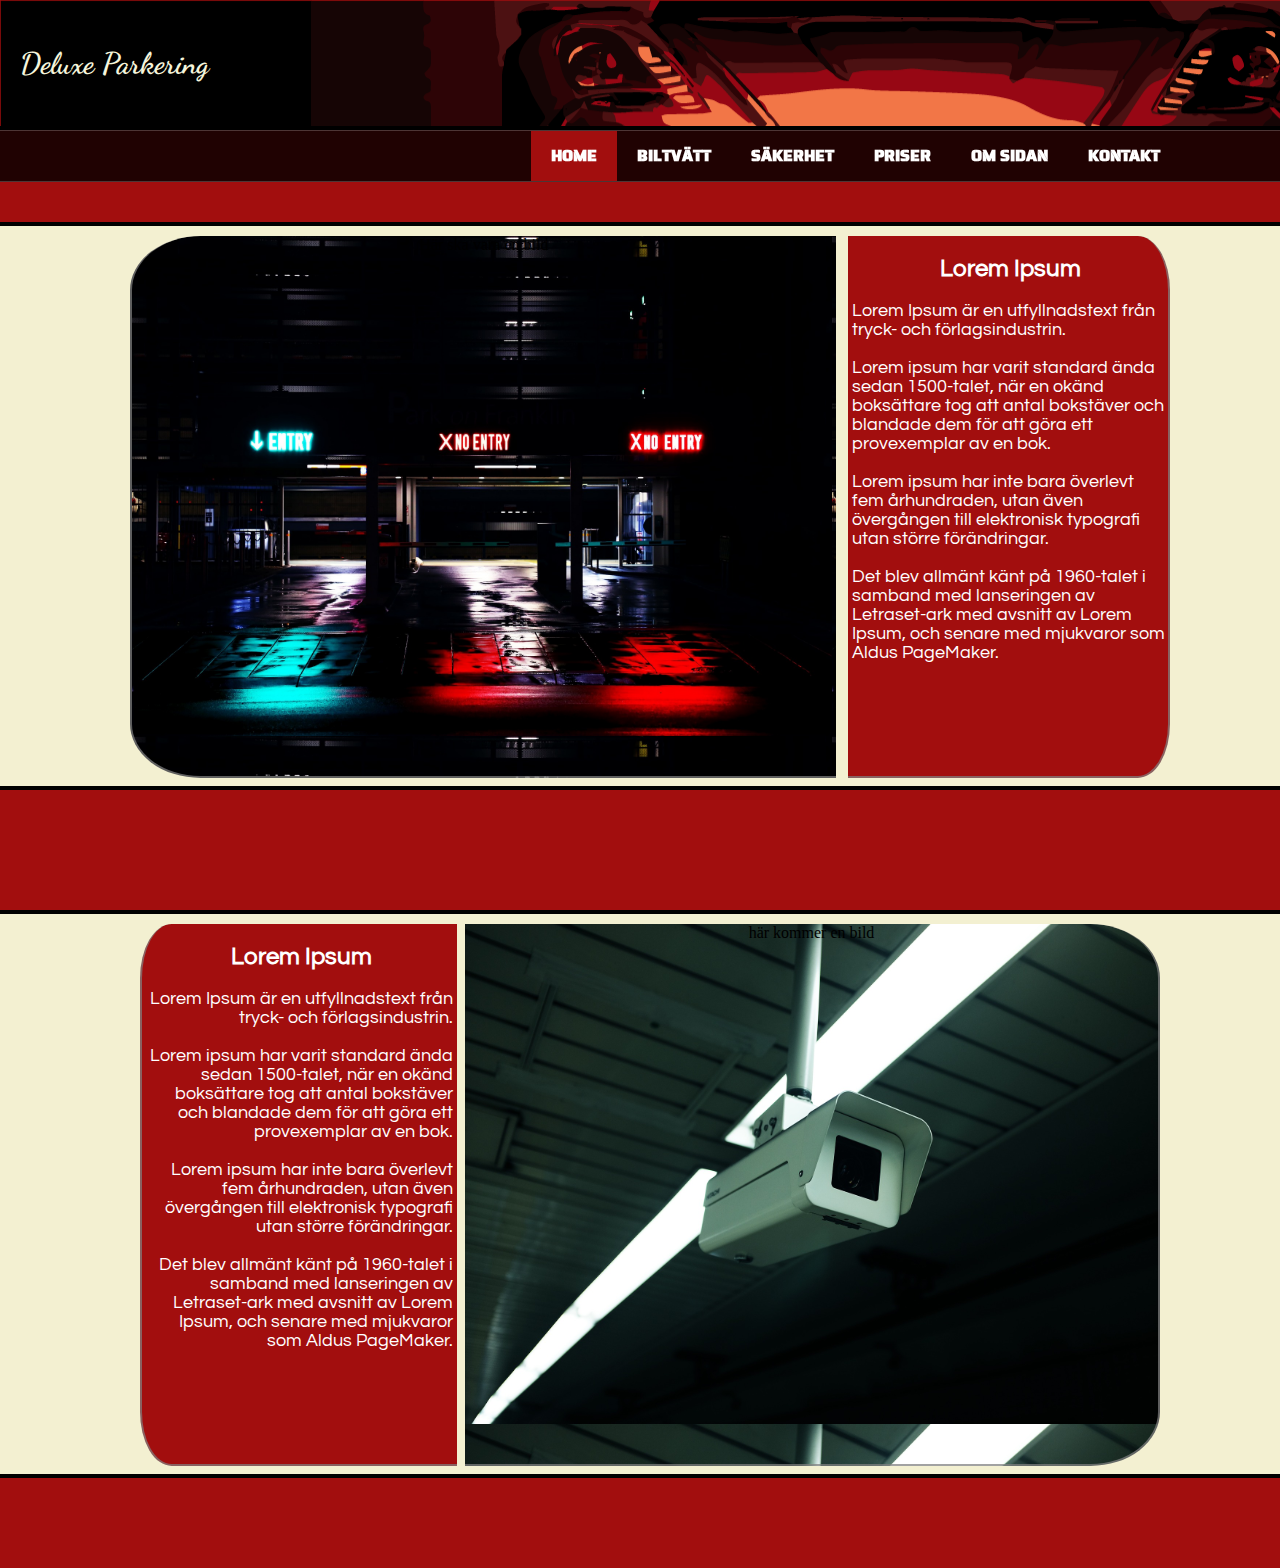
==== index.html @ 58e13021 "Första upplandning" ====
<!DOCTYPE html>
<html>
    <head>
            <link href="https://fonts.googleapis.com/css?family=Saira+Stencil+One&display=swap" rel="stylesheet">
            <link href="https://fonts.googleapis.com/css?family=Saira+Stencil+One&display=swap" rel="stylesheet">
            <link href="https://fonts.googleapis.com/css?family=Dancing+Script|Questrial|Yatra+One&display=swap" rel="stylesheet">
        <Title>Deluxe Parkering</Title>
        <link rel="stylesheet" href="styling.css">

    </head>
<body>
    <header>
        <h2>Deluxe Parkering</h2>
    </header>
    <nav>
        <ul>
            <li><a href="Index.html" class="active">Home</a></li>
            <li><a href="carwash.html">Biltvätt</a></li>
            <li><a href="security.html">Säkerhet</a></li>
            <li><a href="prices.html">Priser</a></li>
            <li><a href="findus.html">Om Sidan</a></li>
            <li><a href="contact.html">Kontakt</a></li>

        </ul>

    </nav>

<div class="head">

</div>
<div class="background">
<div class="left-box">
Här ska vara en bild

</div>

<div class="right-box">
<h2 class="h2right">Lorem Ipsum</h2>
<p class="pbox">Lorem Ipsum är en utfyllnadstext från tryck- och förlagsindustrin. 
</br></br>Lorem ipsum har varit standard ända sedan 1500-talet, när en okänd boksättare tog att antal bokstäver och blandade dem för att göra ett provexemplar av en bok.
</br></br> Lorem ipsum har inte bara överlevt fem århundraden, utan även övergången till elektronisk typografi utan större förändringar. 
</br></br>Det blev allmänt känt på 1960-talet i samband med lanseringen av Letraset-ark med avsnitt av Lorem Ipsum, och senare med mjukvaror som Aldus PageMaker.
</p>
</div>
</div>
<div class="background2">
<div class="left-box2">
        <h2 class="h2right">Lorem Ipsum</h2>
        <p class="pbox2">Lorem Ipsum är en utfyllnadstext från tryck- och förlagsindustrin. 
        </br></br>Lorem ipsum har varit standard ända sedan 1500-talet, när en okänd boksättare tog att antal bokstäver och blandade dem för att göra ett provexemplar av en bok.
        </br></br> Lorem ipsum har inte bara överlevt fem århundraden, utan även övergången till elektronisk typografi utan större förändringar. 
        </br></br>Det blev allmänt känt på 1960-talet i samband med lanseringen av Letraset-ark med avsnitt av Lorem Ipsum, och senare med mjukvaror som Aldus PageMaker.
        </p>

</div>
<div class="right-box2">
    här kommer en bild
</div>
</div>

</body>
</html>
---- styling.css ----
body {
    width: 100%;
    background-color: #a20e0e;
    margin: 0 auto;
    width: 100%;
    overflow-x: hidden;
    align-items: center;
}
header {
    background-image: url('asset1.png');
    width: 100%;
    padding: 20px 20px;
    color: beige;
    border-bottom: 4px solid black;
    overflow: hidden;
    font-size: 20px;
}
.head {
    text-align: center;
}
h2{
    font-family: 'Dancing Script', cursive;}
/*h1{
    /*
    background-color: darkred;
    padding: 5px 5px;
    border-radius: 10px;
    text-align: center;
    display: table;
    margin: 60px auto; 
}*/
.left-box {
  /*  background-color: green;*/
    background-image: url('car-park-960796_1920.jpg');
    background-size: 700px 500px;
    color: black;
    height: 60vh;
    width: 55%;
    float: left;
    margin-left: 120px;
    border-top-left-radius: 10%;
    border-bottom-left-radius: 10%;
    transition-duration: .5s;
    text-align: center;
    border-bottom: 2px solid  rgba(128, 128, 128, 0.733);
    border-left: 2px solid rgba(128, 128, 128, 0.733);
}
.left-box:hover {
    transform:scale(1.02);
    border-bottom: 2px solid  black;
    border-left:  2px solid black;;
}
.right-box {
    background-color: #a20e0e;
    color:white;
    height: 60vh;
    width: 25%;
    float: right;
    margin-right: 120px;
    border-top-right-radius: 10%;
    border-bottom-right-radius: 10%;
    transition-duration: .5s;
    border-bottom: 2px solid  rgba(128, 128, 128, 0.733);
    border-right: 2px solid rgba(128, 128, 128, 0.733);
}
.right-box:hover {
    transform: scale(1.02);
    border-bottom: 2px solid  black;
    border-right: 2px solid black;
  /*  border-left:  2px solid rgb(70, 69, 69);*/
}
.pbox {
    font-family: 'Questrial', sans-serif;
    margin-left: 4px;
    text-align: left;
    font-size: 18px;
}
.pbox2 {
    font-family: 'Questrial', sans-serif;
    margin-right: 4px;
    text-align: right;
    font-size: 18px;
}
.h2right {
    font-family: 'Questrial', sans-serif;
    text-align: center;
    margin-left: 4px;
}
.background{
    background-color: #f3f0d1;
    width: 100%;
    height: 60vh;
    padding: 10px 10px;
    border-top: 4px solid black;
    border-bottom: 4px solid black;
    margin-top: 40px;
}
.background2{
    background-color: #f3f0d1;
    width: 100vl;
    height: 60vh;
    padding: 10px 10px;
    border-top: 4px solid black;
    border-bottom: 4px solid black;
    margin-top: 120px;
    margin-bottom: 90px;
    
}
.right-box2{
    background-image: url('cctv-2596537_1920.jpg');
    background-size: 700px 500px;
    color: black;
    height: 60vh;
    width: 55%;
    float: right;
    margin-right: 110px;
    border-top-right-radius: 10%;
    border-bottom-right-radius: 10%;
    transition-duration: .5s;
    text-align: center;
    border-bottom: 2px solid  rgba(128, 128, 128, 0.733);
    border-right: 2px solid rgba(128, 128, 128, 0.733);
}
.right-box2:hover{
    transform: scale(1.02);
    border-bottom: 2px solid  black;
    border-right: 2px solid black;
}
.left-box2{
    background-color: #a20e0e;
    color:white;
    height: 60vh;
    width: 25%;
    float: left;
    margin-left: 130px;
    border-top-left-radius: 10%;
    border-bottom-left-radius: 10%;
    transition-duration: .5s;
    border-bottom: 2px solid  rgba(128, 128, 128, 0.733);
    border-left: 2px solid rgba(128, 128, 128, 0.733);
    text-align: right;
}
.left-box2:hover{
    transform: scale(1.02);
    border-bottom: 2px solid  black;
    border-left: 2px solid black;
}
nav {
    width: 100%;
    height: 50px;
    background: rgba(0,0,0, .8);
    border-top: 1px solid rgba(255,255,255, .2);
    border-bottom: 1px solid rgba(255,255,255, .2);
    position: sticky;
    top: 0px;
    z-index: 10;
    font-family: 'Saira Stencil One', cursive;
}
nav ul {
    display: flex;
    margin: 0;
    padding: 0 100px;
    float: right;

}
nav ul li {
    list-style: none;
}
nav ul li a {
    display: block;
    color: #fff;
    padding: 0 20px;
    text-decoration: none;
    text-transform: uppercase;
    font-weight: bold;
    line-height: 50px;
}
nav ul li a.active{
    background: #a20e0e;
}
nav ul li a.active:hover{
    background: #a20e0e;
}
nav ul li a:hover{
    background: #a20e0e65;
}
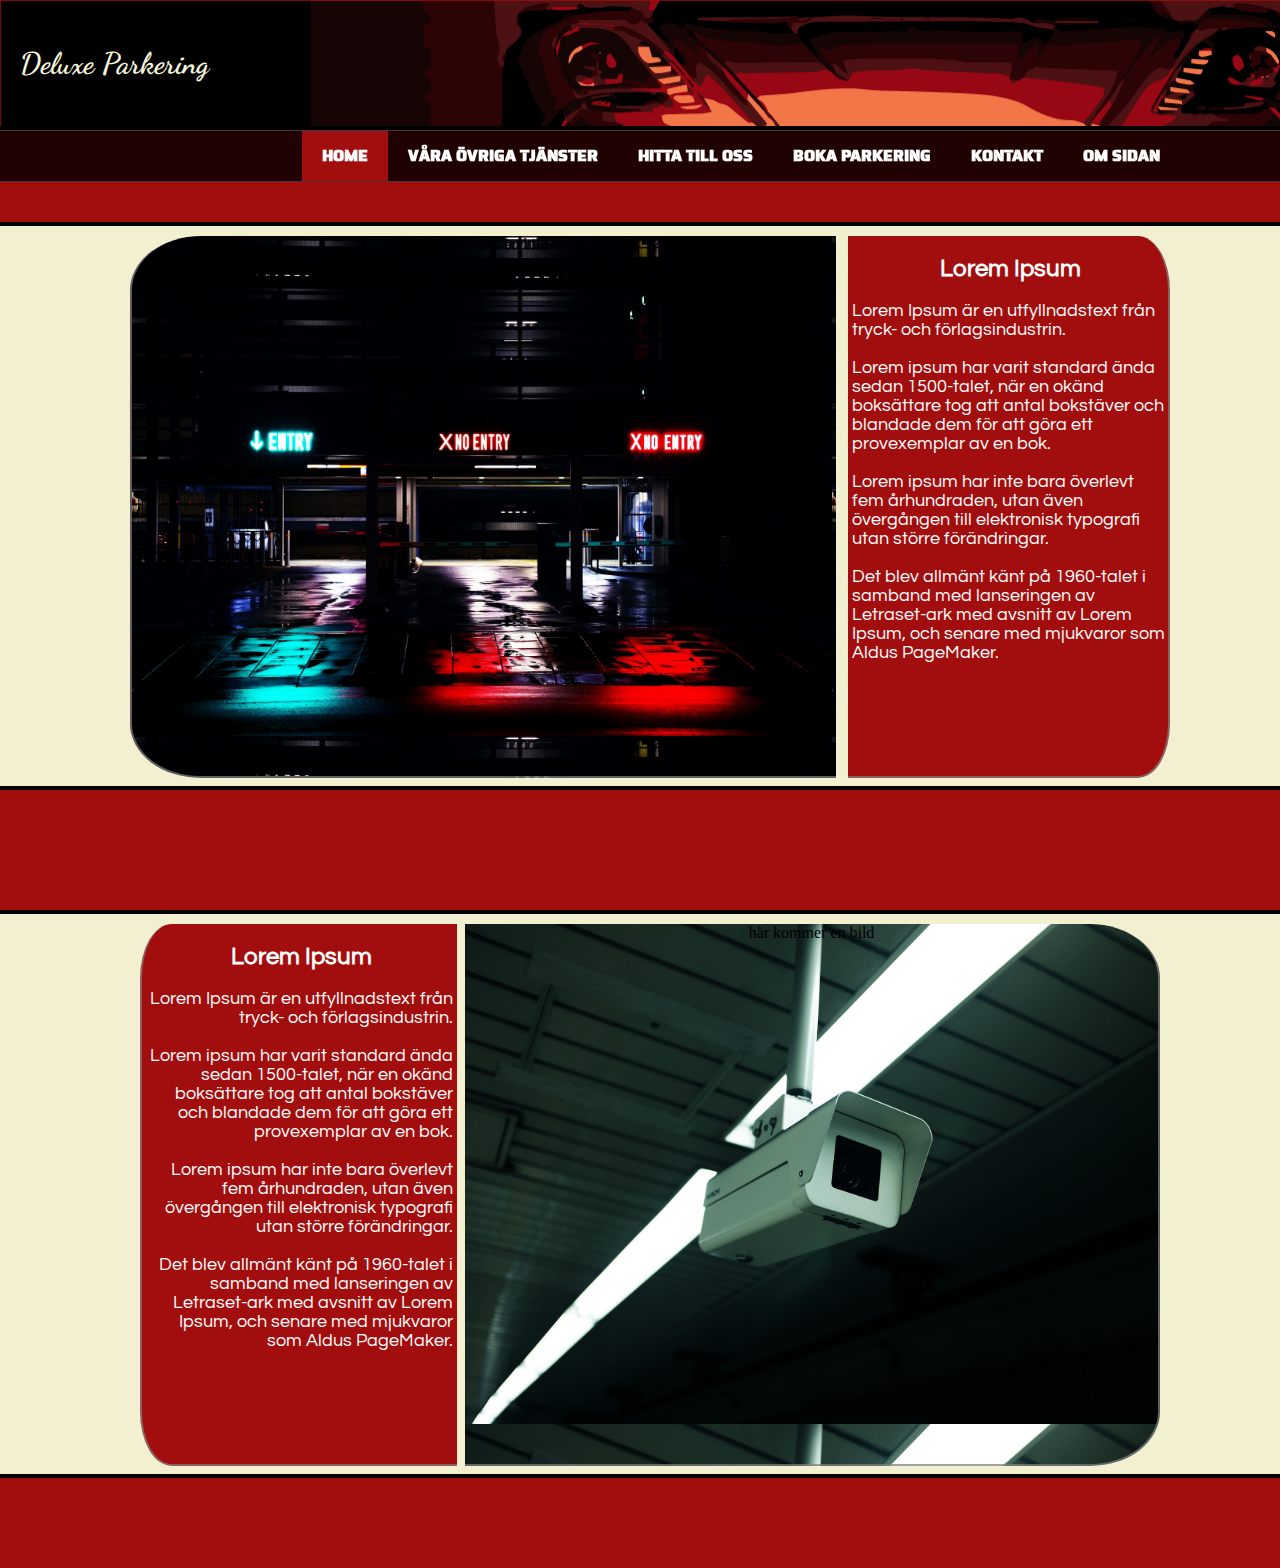
==== commit c0e96be6: "Uppdaterade länkar och filnamn" ====
--- a/index.html
+++ b/index.html
@@ -14,12 +14,12 @@
     </header>
     <nav>
         <ul>
-            <li><a href="Index.html" class="active">Home</a></li>
-            <li><a href="carwash.html">Biltvätt</a></li>
-            <li><a href="security.html">Säkerhet</a></li>
-            <li><a href="prices.html">Priser</a></li>
-            <li><a href="findus.html">Om Sidan</a></li>
+            <li><a href="index.html" class="active">Home</a></li>
+            <li><a href="carwash.html">Våra övriga tjänster</a></li>
+            <li><a href="findus.html">Hitta till oss</a></li>
+            <li><a href="booking.html">Boka Parkering</a></li>
             <li><a href="contact.html">Kontakt</a></li>
+            <li><a href="about.html">Om Sidan</a></li>
 
         </ul>
 
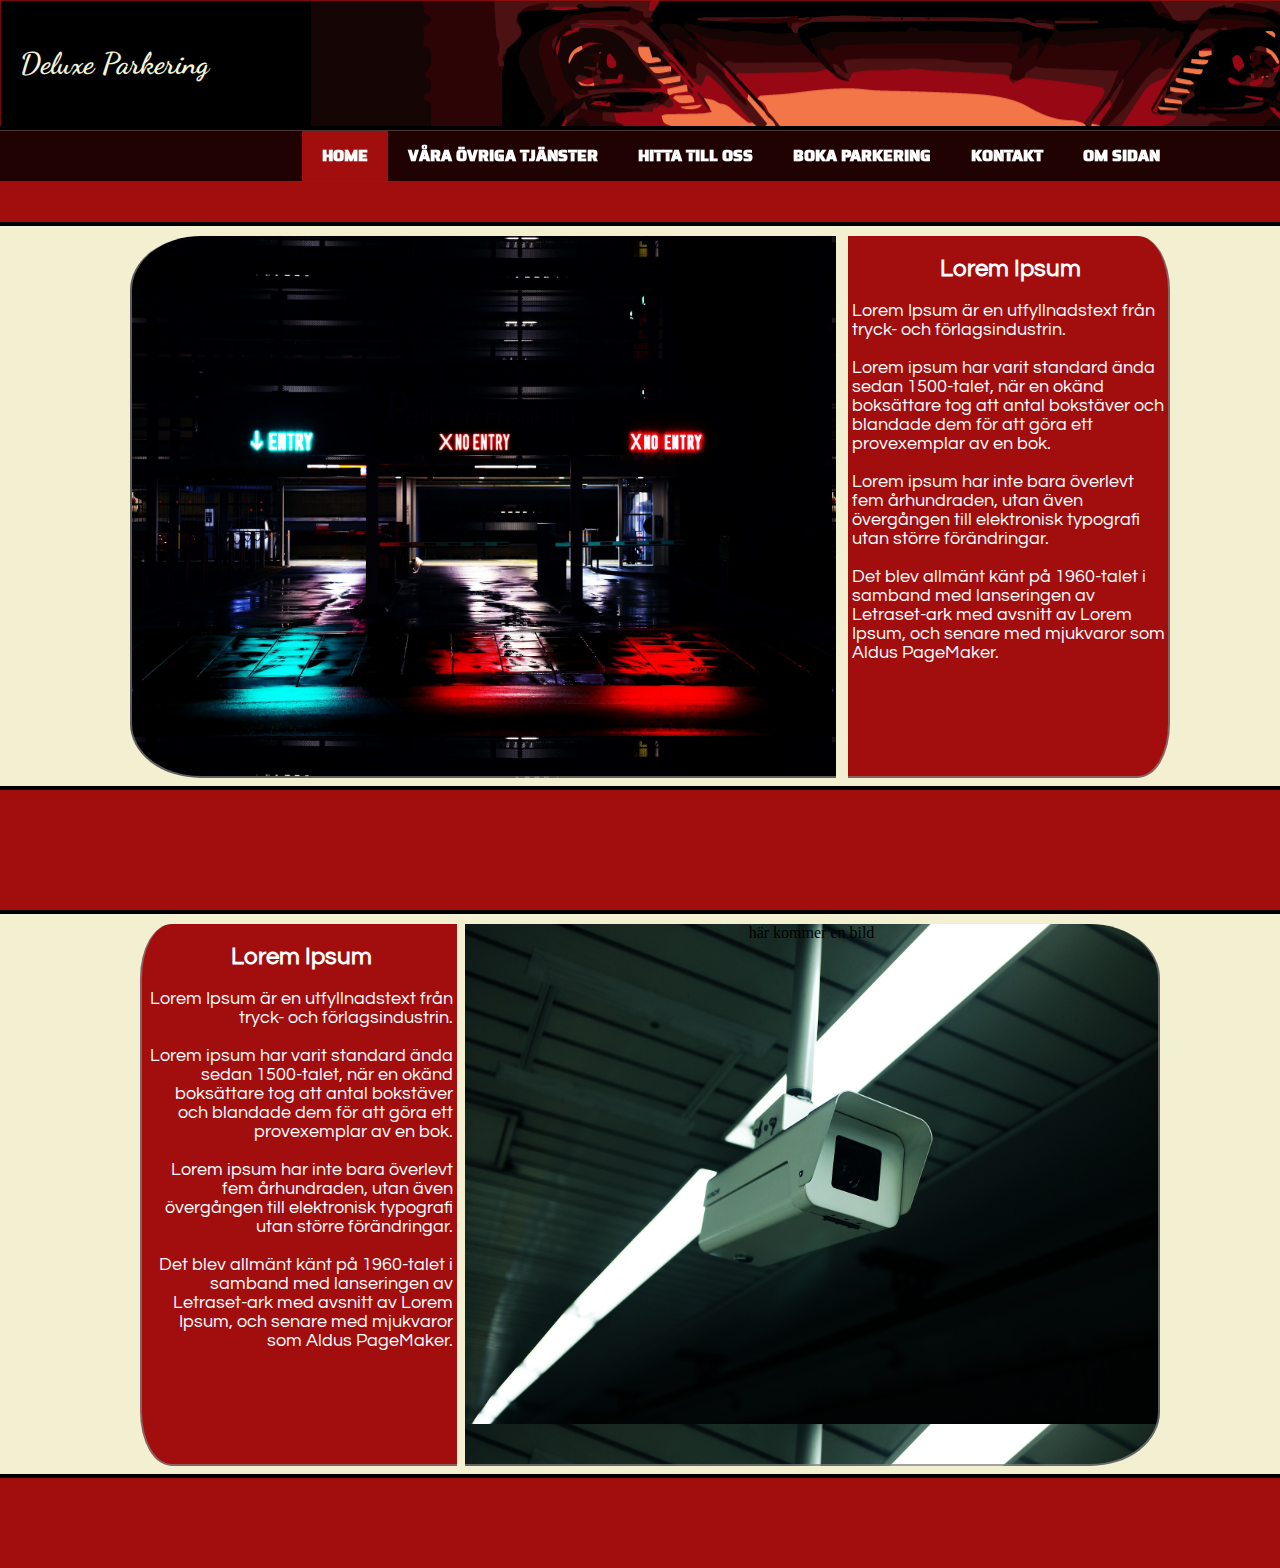
==== commit 90a80280: "Missade saker" ====
--- a/index.html
+++ b/index.html
@@ -30,7 +30,6 @@
 </div>
 <div class="background">
 <div class="left-box">
-Här ska vara en bild
 
 </div>
 
--- a/styling.css
+++ b/styling.css
@@ -30,7 +30,6 @@
     margin: 60px auto; 
 }*/
 .left-box {
-  /*  background-color: green;*/
     background-image: url('car-park-960796_1920.jpg');
     background-size: 700px 500px;
     color: black;
@@ -183,4 +182,198 @@
 }
 nav ul li a:hover{
     background: #a20e0e65;
+}
+.left-box-carwash {
+    background-image: url('Pictures/carwash1.jpg');
+    color: black;
+    height: 60vh;
+    width: 55%;
+    float: left;
+    margin-left: 120px;
+    border-top-left-radius: 10%;
+    border-bottom-left-radius: 10%;
+    transition-duration: .5s;
+    text-align: center;
+    border-bottom: 2px solid  rgba(128, 128, 128, 0.733);
+    border-left: 2px solid rgba(128, 128, 128, 0.733);
+}
+.left-box-carwash:hover {
+    transform:scale(1.02);
+    border-bottom: 2px solid  black;
+    border-left:  2px solid black;
+}
+.right-box-carwash{
+    background-image: url('Pictures/carwash2.jpg');
+
+    color: black;
+    height: 60vh;
+    width: 55%;
+    float: right;
+    margin-right: 110px;
+    border-top-right-radius: 10%;
+    border-bottom-right-radius: 10%;
+    transition-duration: .5s;
+    text-align: center;
+    border-bottom: 2px solid  rgba(128, 128, 128, 0.733);
+    border-right: 2px solid rgba(128, 128, 128, 0.733);
+}
+.right-box-carwash:hover{
+    transform: scale(1.02);
+    border-bottom: 2px solid  black;
+    border-right: 2px solid black;
+}
+.left-box-findus {
+    background-image: url('Pictures/karta1.jpg');
+    background-size: 900px 900px;
+    color: black;
+    height: 60vh;
+    width: 55%;
+    float: left;
+    margin-left: 120px;
+    border-top-left-radius: 10%;
+    border-bottom-left-radius: 10%;
+    transition-duration: .5s;
+    text-align: center;
+    border-bottom: 2px solid  rgba(128, 128, 128, 0.733);
+    border-left: 2px solid rgba(128, 128, 128, 0.733);
+}
+.left-box-findus:hover {
+    transform:scale(1.02);
+    border-bottom: 2px solid  black;
+    border-left:  2px solid black;;
+}
+.right-box-findus{
+    background-image: url('Pictures/karta2.jpg');
+    background-size: 900px 500px;
+    color: black;
+    height: 60vh;
+    width: 55%;
+    float: right;
+    margin-right: 110px;
+    border-top-right-radius: 10%;
+    border-bottom-right-radius: 10%;
+    transition-duration: .5s;
+    text-align: center;
+    border-bottom: 2px solid  rgba(128, 128, 128, 0.733);
+    border-right: 2px solid rgba(128, 128, 128, 0.733);
+}
+.right-box-findus:hover{
+    transform: scale(1.02);
+    border-bottom: 2px solid  black;
+    border-right: 2px solid black;
+}
+.left-box-booking {
+    background-image: url('Pictures/booking.jpg');
+    background-size: 800px 500px;
+    color: black;
+    height: 60vh;
+    width: 55%;
+    float: left;
+    margin-left: 120px;
+    border-top-left-radius: 10%;
+    border-bottom-left-radius: 10%;
+    transition-duration: .5s;
+    text-align: center;
+    border-bottom: 2px solid  rgba(128, 128, 128, 0.733);
+    border-left: 2px solid rgba(128, 128, 128, 0.733);
+}
+.left-box-booking:hover {
+    transform:scale(1.02);
+    border-bottom: 2px solid  black;
+    border-left:  2px solid black;
+}
+.left-box-contact {
+    background-image: url('Pictures/contact1.jpg');
+    background-size: 800px 500px;
+    color: black;
+    height: 60vh;
+    width: 55%;
+    float: left;
+    margin-left: 120px;
+    border-top-left-radius: 10%;
+    border-bottom-left-radius: 10%;
+    transition-duration: .5s;
+    text-align: center;
+    border-bottom: 2px solid  rgba(128, 128, 128, 0.733);
+    border-left: 2px solid rgba(128, 128, 128, 0.733);
+}
+.left-box-contact:hover {
+    transform:scale(1.02);
+    border-bottom: 2px solid  black;
+    border-left:  2px solid black;
+}
+.right-box-about {
+    background-image: url('Pictures/about1.png');
+    background-size: 800px 500px;
+    height: 60vh;
+    width: 25%;
+    float: right;
+    margin-right: 120px;
+    border-top-right-radius: 10%;
+    border-bottom-right-radius: 10%;
+    transition-duration: .5s;
+    border-bottom: 2px solid  rgba(128, 128, 128, 0.733);
+    border-right: 2px solid rgba(128, 128, 128, 0.733);
+}
+.right-box-about:hover {
+    transform: scale(1.02);
+    border-bottom: 2px solid  black;
+    border-right: 2px solid black;
+}
+.left-box-about {
+    background-color: #a20e0e;
+    color:white;
+    height: 60vh;
+    width: 55%;
+    float: left;
+    margin-left: 120px;
+    border-top-left-radius: 10%;
+    border-bottom-left-radius: 10%;
+    transition-duration: .5s;
+    text-align: center;
+    border-bottom: 2px solid  rgba(128, 128, 128, 0.733);
+    border-left: 2px solid rgba(128, 128, 128, 0.733);
+}
+.left-box-about:hover {
+    transform:scale(1.02);
+    border-bottom: 2px solid  black;
+    border-left:  2px solid black;
+}
+.right-box2-about{
+    background-color: #a20e0e;
+    color:white;
+    height: 60vh;
+    width: 55%;
+    float: right;
+    margin-right: 110px;
+    border-top-right-radius: 10%;
+    border-bottom-right-radius: 10%;
+    transition-duration: .5s;
+    text-align: center;
+    border-bottom: 2px solid  rgba(128, 128, 128, 0.733);
+    border-right: 2px solid rgba(128, 128, 128, 0.733);
+}
+.right-box2-about:hover{
+    transform: scale(1.02);
+    border-bottom: 2px solid  black;
+    border-right: 2px solid black;
+}
+.left-box2-about{
+    background-image: url('Pictures/about2.jpg');
+    background-size: 700px 500px;
+    height: 60vh;
+    width: 25%;
+    float: left;
+    margin-left: 130px;
+    border-top-left-radius: 10%;
+    border-bottom-left-radius: 10%;
+    transition-duration: .5s;
+    border-bottom: 2px solid  rgba(128, 128, 128, 0.733);
+    border-left: 2px solid rgba(128, 128, 128, 0.733);
+    text-align: right;
+}
+.left-box2-about:hover{
+    transform: scale(1.02);
+    border-bottom: 2px solid  black;
+    border-left: 2px solid black;
 }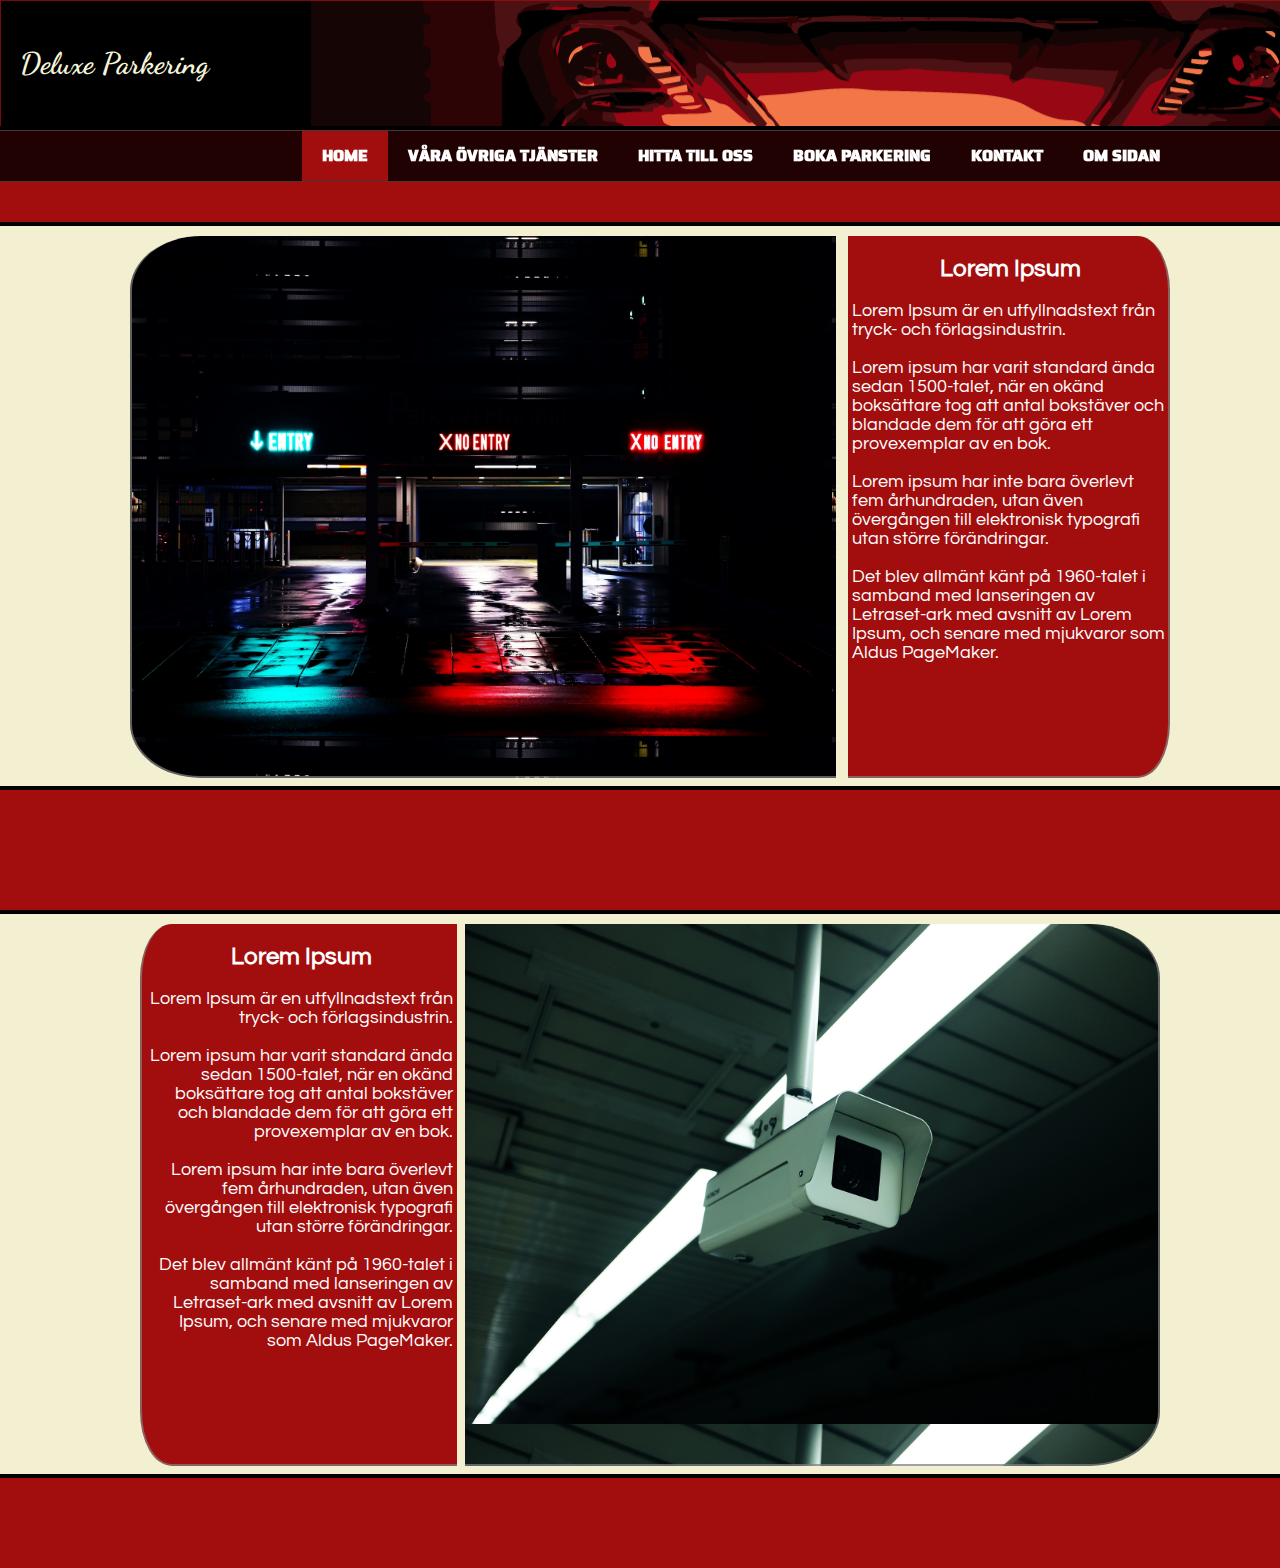
==== commit e1115c82: "Ändrade bildstorlekar" ====
--- a/index.html
+++ b/index.html
@@ -53,7 +53,6 @@
 
 </div>
 <div class="right-box2">
-    här kommer en bild
 </div>
 </div>
 
--- a/styling.css
+++ b/styling.css
@@ -185,6 +185,7 @@
 }
 .left-box-carwash {
     background-image: url('Pictures/carwash1.jpg');
+    background-size: 100%;
     color: black;
     height: 60vh;
     width: 55%;
@@ -204,7 +205,7 @@
 }
 .right-box-carwash{
     background-image: url('Pictures/carwash2.jpg');
-
+    background-size: 100%;
     color: black;
     height: 60vh;
     width: 55%;
@@ -224,7 +225,7 @@
 }
 .left-box-findus {
     background-image: url('Pictures/karta1.jpg');
-    background-size: 900px 900px;
+    background-size: 100%;
     color: black;
     height: 60vh;
     width: 55%;
@@ -244,7 +245,7 @@
 }
 .right-box-findus{
     background-image: url('Pictures/karta2.jpg');
-    background-size: 900px 500px;
+    background-size: 100%;
     color: black;
     height: 60vh;
     width: 55%;
@@ -264,7 +265,7 @@
 }
 .left-box-booking {
     background-image: url('Pictures/booking.jpg');
-    background-size: 800px 500px;
+    background-size: 100%;
     color: black;
     height: 60vh;
     width: 55%;
@@ -284,7 +285,7 @@
 }
 .left-box-contact {
     background-image: url('Pictures/contact1.jpg');
-    background-size: 800px 500px;
+    background-size: 100%;
     color: black;
     height: 60vh;
     width: 55%;
@@ -304,7 +305,7 @@
 }
 .right-box-about {
     background-image: url('Pictures/about1.png');
-    background-size: 800px 500px;
+    background-size: 100%;
     height: 60vh;
     width: 25%;
     float: right;
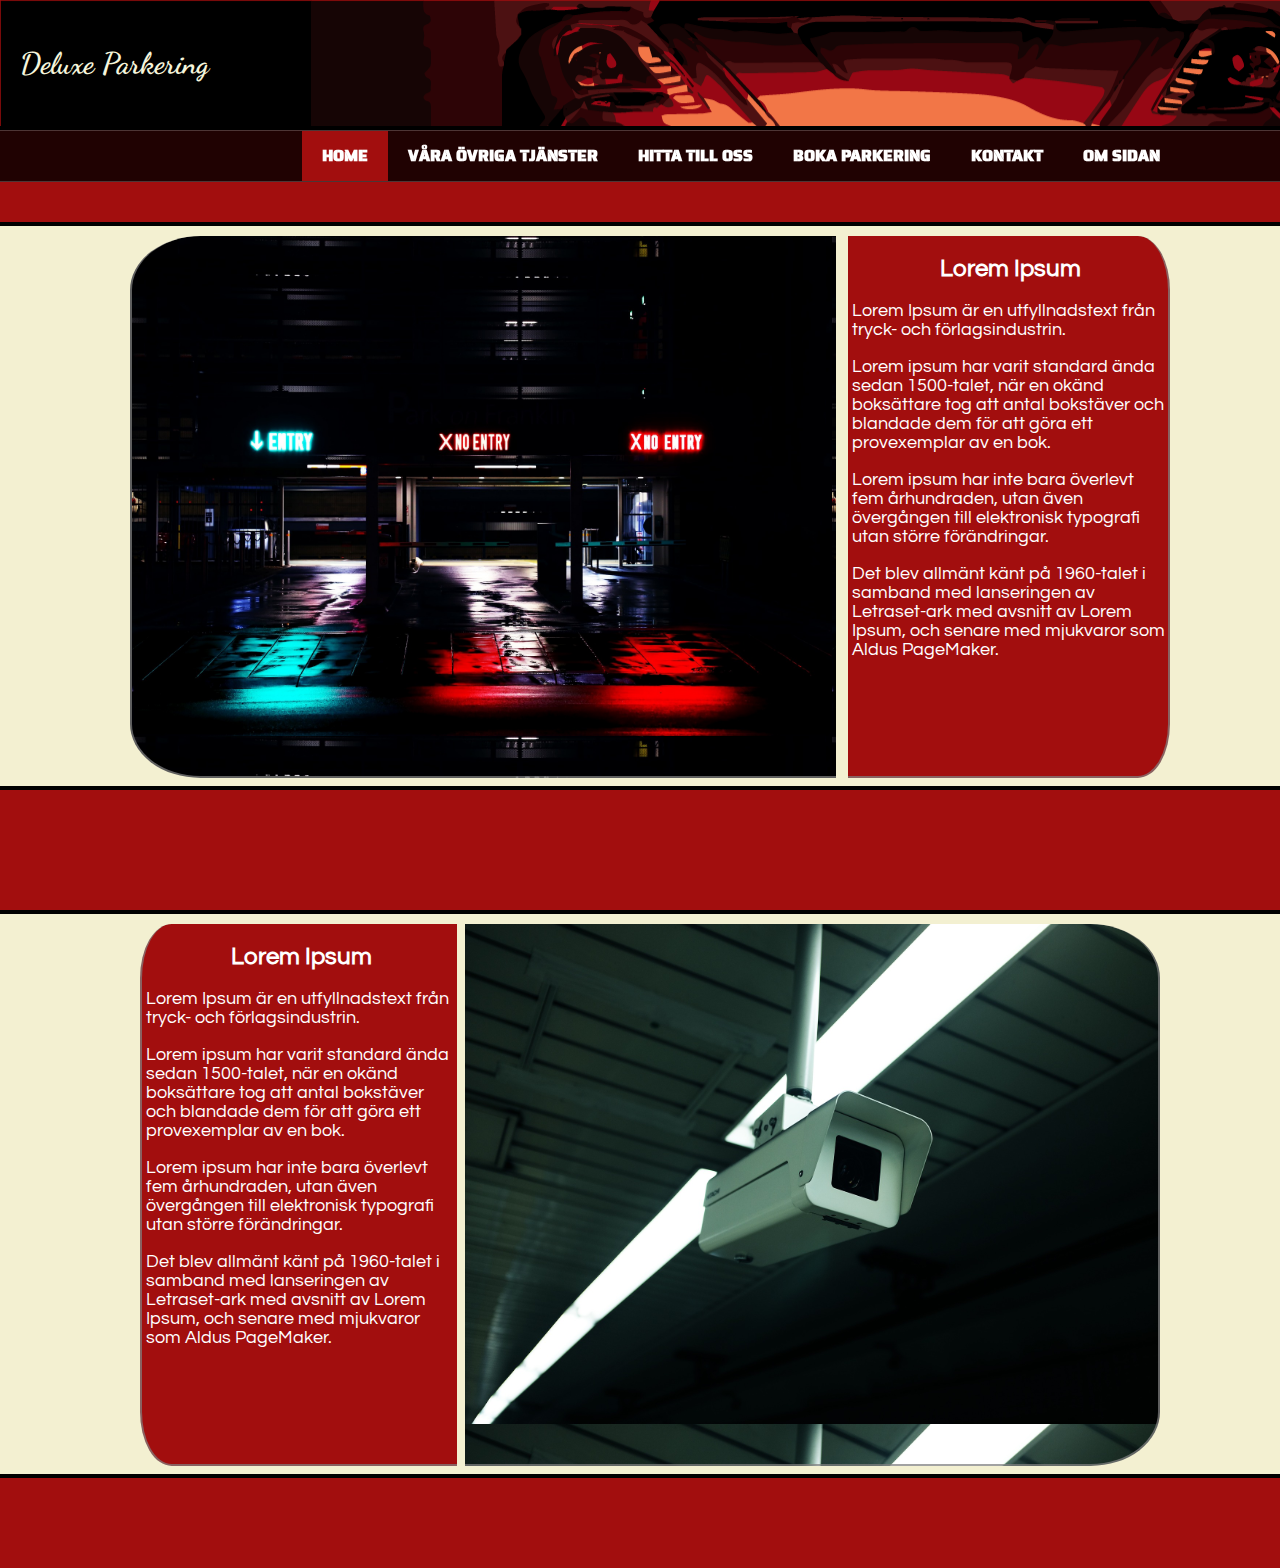
==== commit 7e5c40f2: "Uppdatering för wc3" ====
--- a/index.html
+++ b/index.html
@@ -1,9 +1,9 @@
 <!DOCTYPE html>
-<html>
+<html lang="swedish">
     <head>
             <link href="https://fonts.googleapis.com/css?family=Saira+Stencil+One&display=swap" rel="stylesheet">
             <link href="https://fonts.googleapis.com/css?family=Saira+Stencil+One&display=swap" rel="stylesheet">
-            <link href="https://fonts.googleapis.com/css?family=Dancing+Script|Questrial|Yatra+One&display=swap" rel="stylesheet">
+            <link href="https://fonts.googleapis.com/css?family=Dancing+Script%7CQuestrial%7CYatra+One&display=swap" rel="stylesheet">
         <Title>Deluxe Parkering</Title>
         <link rel="stylesheet" href="styling.css">
 
@@ -34,22 +34,22 @@
 </div>
 
 <div class="right-box">
-<h2 class="h2right">Lorem Ipsum</h2>
-<p class="pbox">Lorem Ipsum är en utfyllnadstext från tryck- och förlagsindustrin. 
-</br></br>Lorem ipsum har varit standard ända sedan 1500-talet, när en okänd boksättare tog att antal bokstäver och blandade dem för att göra ett provexemplar av en bok.
-</br></br> Lorem ipsum har inte bara överlevt fem århundraden, utan även övergången till elektronisk typografi utan större förändringar. 
-</br></br>Det blev allmänt känt på 1960-talet i samband med lanseringen av Letraset-ark med avsnitt av Lorem Ipsum, och senare med mjukvaror som Aldus PageMaker.
-</p>
+        <h2 class="h2right">Lorem Ipsum</h2>
+        <p class="pbox">Lorem Ipsum är en utfyllnadstext från tryck- och förlagsindustrin. 
+                <p class="pbox">Lorem ipsum har varit standard ända sedan 1500-talet, när en okänd boksättare tog att antal bokstäver och blandade dem för att göra ett provexemplar av en bok.
+            </p><p class="pbox">Lorem ipsum har inte bara överlevt fem århundraden, utan även övergången till elektronisk typografi utan större förändringar. 
+            </p><p class="pbox">Det blev allmänt känt på 1960-talet i samband med lanseringen av Letraset-ark med avsnitt av Lorem Ipsum, och senare med mjukvaror som Aldus PageMaker.
+            </p></p>
 </div>
 </div>
 <div class="background2">
 <div class="left-box2">
         <h2 class="h2right">Lorem Ipsum</h2>
-        <p class="pbox2">Lorem Ipsum är en utfyllnadstext från tryck- och förlagsindustrin. 
-        </br></br>Lorem ipsum har varit standard ända sedan 1500-talet, när en okänd boksättare tog att antal bokstäver och blandade dem för att göra ett provexemplar av en bok.
-        </br></br> Lorem ipsum har inte bara överlevt fem århundraden, utan även övergången till elektronisk typografi utan större förändringar. 
-        </br></br>Det blev allmänt känt på 1960-talet i samband med lanseringen av Letraset-ark med avsnitt av Lorem Ipsum, och senare med mjukvaror som Aldus PageMaker.
-        </p>
+        <p class="pbox">Lorem Ipsum är en utfyllnadstext från tryck- och förlagsindustrin. 
+                <p class="pbox">Lorem ipsum har varit standard ända sedan 1500-talet, när en okänd boksättare tog att antal bokstäver och blandade dem för att göra ett provexemplar av en bok.
+            </p><p class="pbox">Lorem ipsum har inte bara överlevt fem århundraden, utan även övergången till elektronisk typografi utan större förändringar. 
+            </p><p class="pbox">Det blev allmänt känt på 1960-talet i samband med lanseringen av Letraset-ark med avsnitt av Lorem Ipsum, och senare med mjukvaror som Aldus PageMaker.
+            </p></p>
 
 </div>
 <div class="right-box2">
--- a/styling.css
+++ b/styling.css
@@ -361,7 +361,7 @@
 }
 .left-box2-about{
     background-image: url('Pictures/about2.jpg');
-    background-size: 700px 500px;
+    background-size: 800px 500px;
     height: 60vh;
     width: 25%;
     float: left;
@@ -369,9 +369,7 @@
     border-top-left-radius: 10%;
     border-bottom-left-radius: 10%;
     transition-duration: .5s;
-    border-bottom: 2px solid  rgba(128, 128, 128, 0.733);
-    border-left: 2px solid rgba(128, 128, 128, 0.733);
-    text-align: right;
+    border-bottom: 2px solid rgba(128, 128, 128, 0.733);
 }
 .left-box2-about:hover{
     transform: scale(1.02);
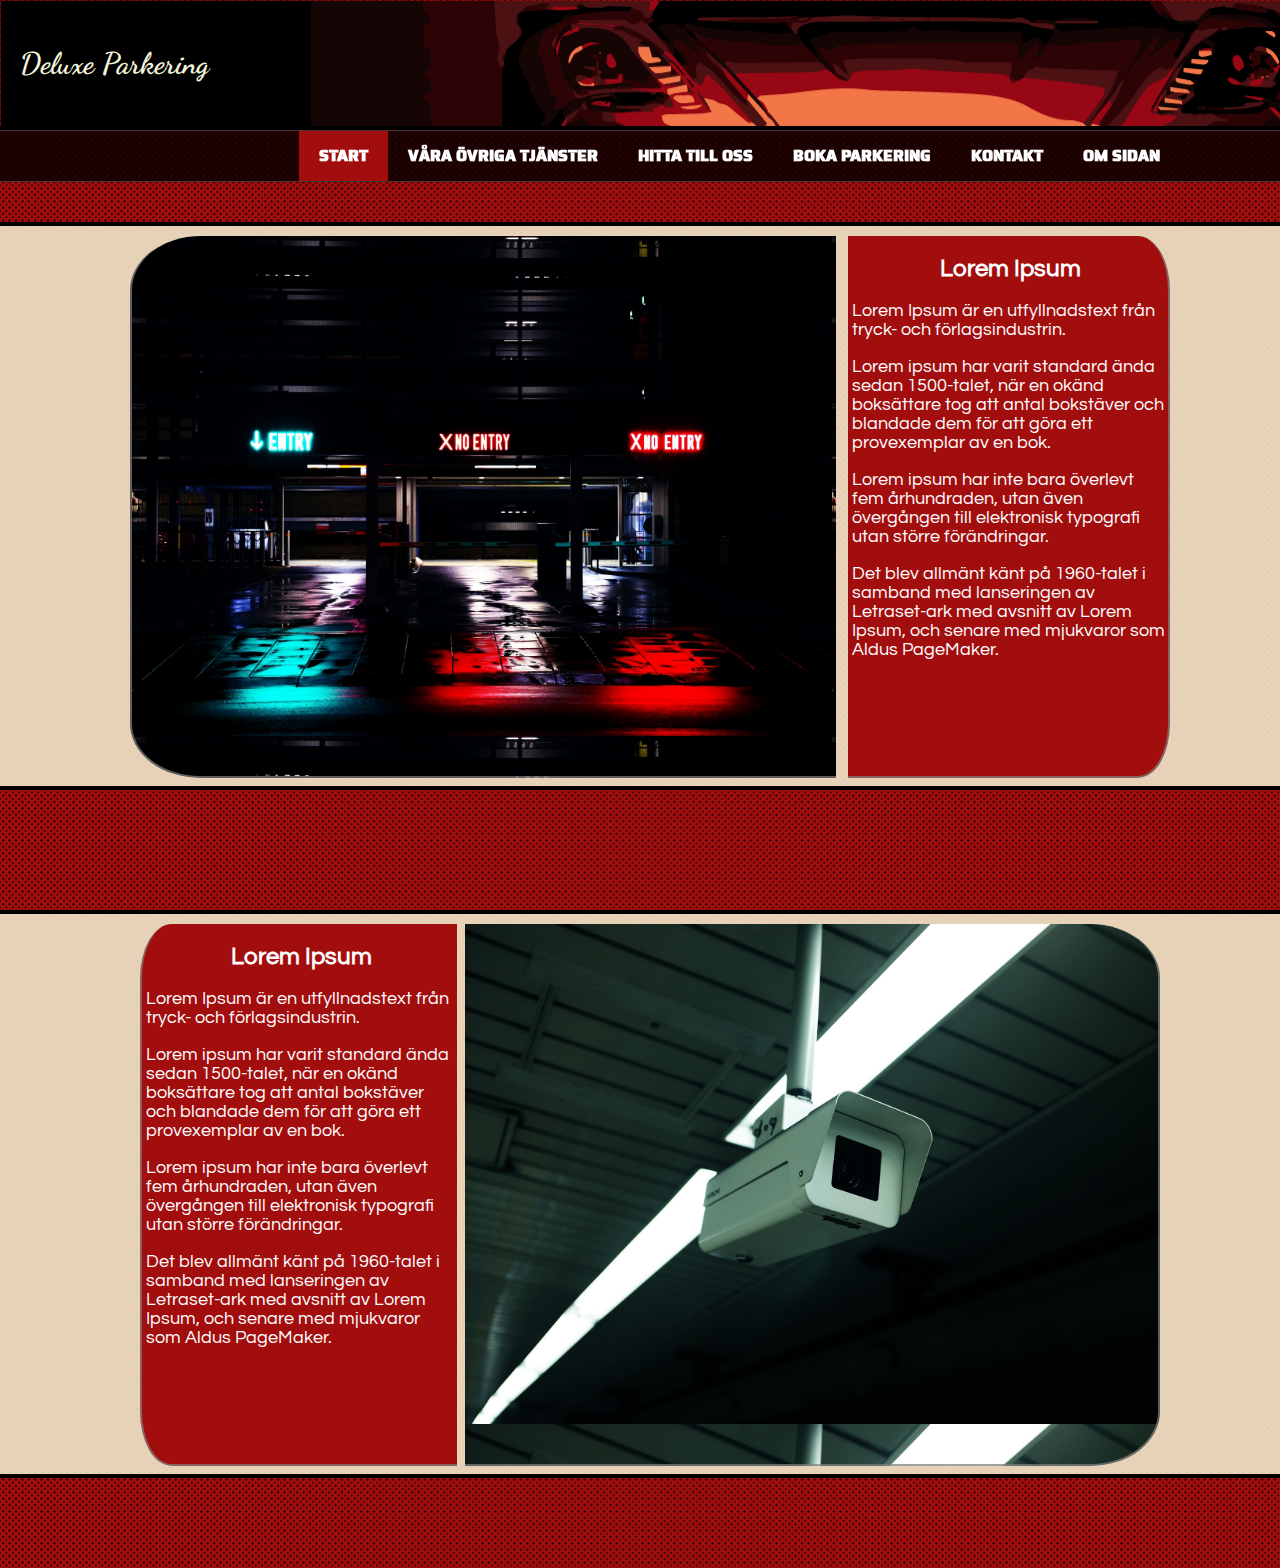
==== commit b469397c: "Charset + Start" ====
--- a/index.html
+++ b/index.html
@@ -1,12 +1,12 @@
 <!DOCTYPE html>
-<html lang="swedish">
+<html lang="sv">
     <head>
             <link href="https://fonts.googleapis.com/css?family=Saira+Stencil+One&display=swap" rel="stylesheet">
             <link href="https://fonts.googleapis.com/css?family=Saira+Stencil+One&display=swap" rel="stylesheet">
             <link href="https://fonts.googleapis.com/css?family=Dancing+Script%7CQuestrial%7CYatra+One&display=swap" rel="stylesheet">
         <Title>Deluxe Parkering</Title>
         <link rel="stylesheet" href="styling.css">
-
+        <meta charset="utf-8">
     </head>
 <body>
     <header>
@@ -14,7 +14,7 @@
     </header>
     <nav>
         <ul>
-            <li><a href="index.html" class="active">Home</a></li>
+            <li><a href="index.html" class="active">Start</a></li>
             <li><a href="carwash.html">Våra övriga tjänster</a></li>
             <li><a href="findus.html">Hitta till oss</a></li>
             <li><a href="booking.html">Boka Parkering</a></li>
@@ -36,21 +36,20 @@
 <div class="right-box">
         <h2 class="h2right">Lorem Ipsum</h2>
         <p class="pbox">Lorem Ipsum är en utfyllnadstext från tryck- och förlagsindustrin. 
-                <p class="pbox">Lorem ipsum har varit standard ända sedan 1500-talet, när en okänd boksättare tog att antal bokstäver och blandade dem för att göra ett provexemplar av en bok.
+        </p><p class="pbox">Lorem ipsum har varit standard ända sedan 1500-talet, när en okänd boksättare tog att antal bokstäver och blandade dem för att göra ett provexemplar av en bok.
             </p><p class="pbox">Lorem ipsum har inte bara överlevt fem århundraden, utan även övergången till elektronisk typografi utan större förändringar. 
             </p><p class="pbox">Det blev allmänt känt på 1960-talet i samband med lanseringen av Letraset-ark med avsnitt av Lorem Ipsum, och senare med mjukvaror som Aldus PageMaker.
-            </p></p>
+            </p>
 </div>
 </div>
 <div class="background2">
 <div class="left-box2">
         <h2 class="h2right">Lorem Ipsum</h2>
         <p class="pbox">Lorem Ipsum är en utfyllnadstext från tryck- och förlagsindustrin. 
-                <p class="pbox">Lorem ipsum har varit standard ända sedan 1500-talet, när en okänd boksättare tog att antal bokstäver och blandade dem för att göra ett provexemplar av en bok.
+        </p><p class="pbox">Lorem ipsum har varit standard ända sedan 1500-talet, när en okänd boksättare tog att antal bokstäver och blandade dem för att göra ett provexemplar av en bok.
             </p><p class="pbox">Lorem ipsum har inte bara överlevt fem århundraden, utan även övergången till elektronisk typografi utan större förändringar. 
             </p><p class="pbox">Det blev allmänt känt på 1960-talet i samband med lanseringen av Letraset-ark med avsnitt av Lorem Ipsum, och senare med mjukvaror som Aldus PageMaker.
-            </p></p>
-
+            </p>
 </div>
 <div class="right-box2">
 </div>
--- a/styling.css
+++ b/styling.css
@@ -1,6 +1,8 @@
 body {
     width: 100%;
     background-color: #a20e0e;
+    background-image: url('Backgroundmaybe.jpg');
+    background-size: .5%;
     margin: 0 auto;
     width: 100%;
     overflow-x: hidden;
@@ -86,7 +88,7 @@
     margin-left: 4px;
 }
 .background{
-    background-color: #f3f0d1;
+    background-color: #f3f0d1de;
     width: 100%;
     height: 60vh;
     padding: 10px 10px;
@@ -95,7 +97,7 @@
     margin-top: 40px;
 }
 .background2{
-    background-color: #f3f0d1;
+    background-color: #f3f0d1de;
     width: 100vl;
     height: 60vh;
     padding: 10px 10px;
@@ -104,6 +106,36 @@
     margin-top: 120px;
     margin-bottom: 90px;
     
+}
+.background3{
+    background-color: #f3f0d1de;
+    width: 100vl;
+    height: 60vh;
+    padding: 10px 10px;
+    border-top: 4px solid black;
+    border-bottom: 4px solid black;
+    margin-top: 120px;
+    margin-bottom: 90px;
+    overflow: hidden;
+    
+}
+.map {
+    background-color: white;
+    height: 60vh;
+    width: 83%;
+    float: left;
+    margin-left: 130px;
+    border-radius: 10%;
+    text-align: center;
+    overflow: hidden;
+    transition-duration: .5s;
+    border-bottom: 2px solid  rgba(128, 128, 128, 0.733);
+    border-right: 2px solid  rgba(128, 128, 128, 0.733);
+}
+.map:hover{
+    transform: scale(1.02);
+    border-bottom: 2px solid  black;
+    border-right: 2px solid black;
 }
 .right-box2{
     background-image: url('cctv-2596537_1920.jpg');
